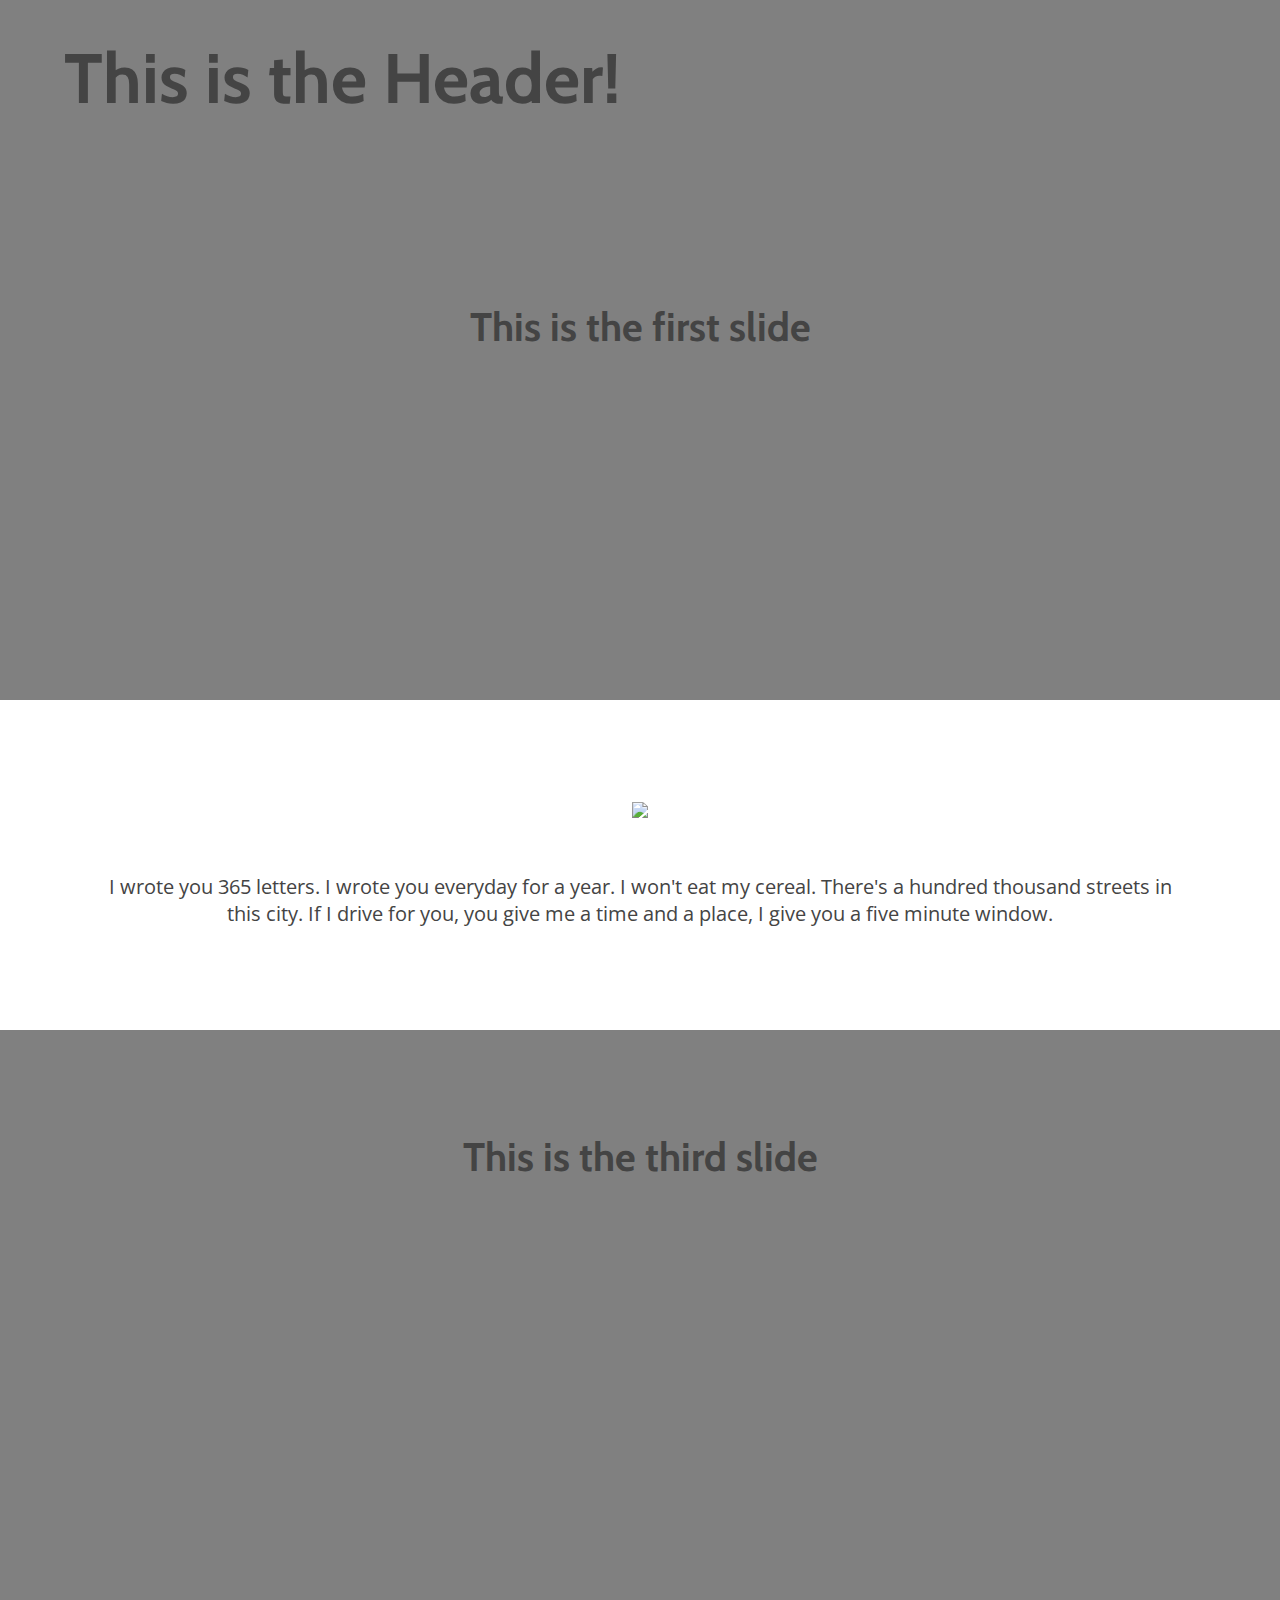
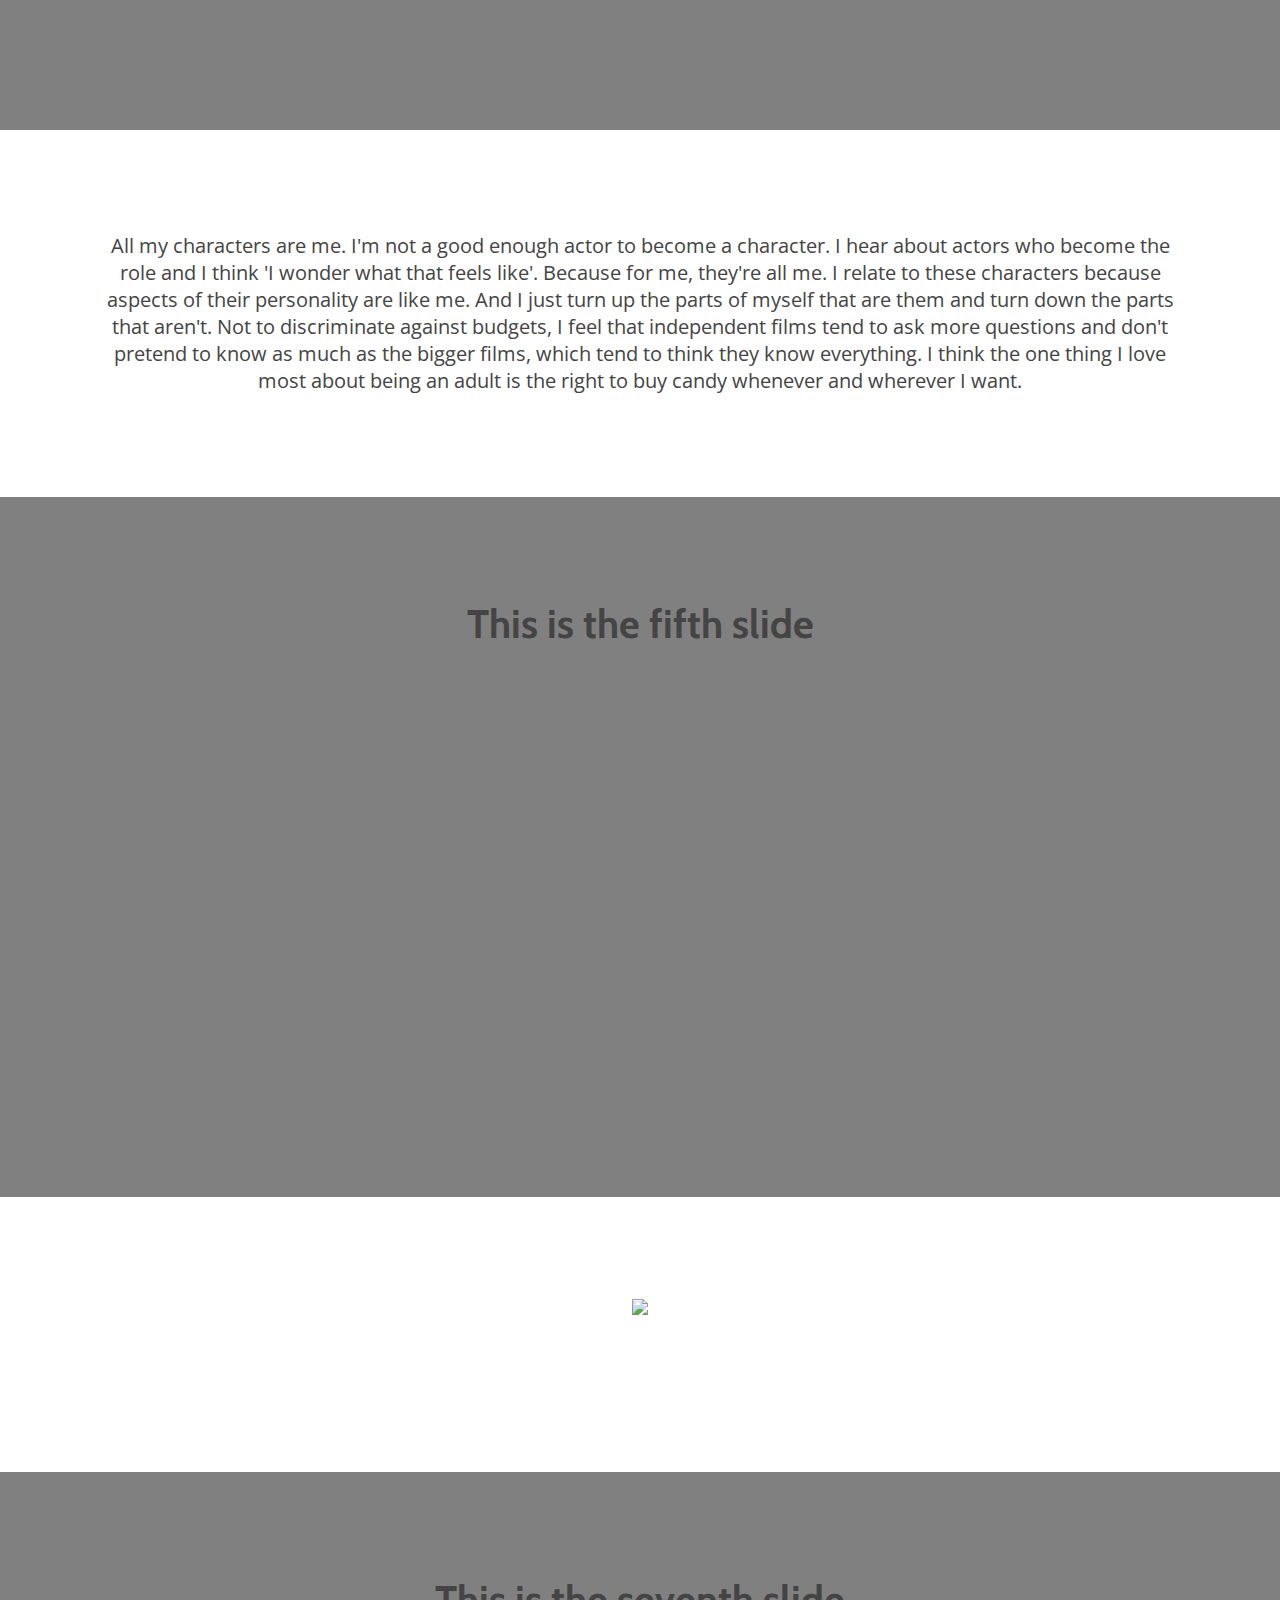
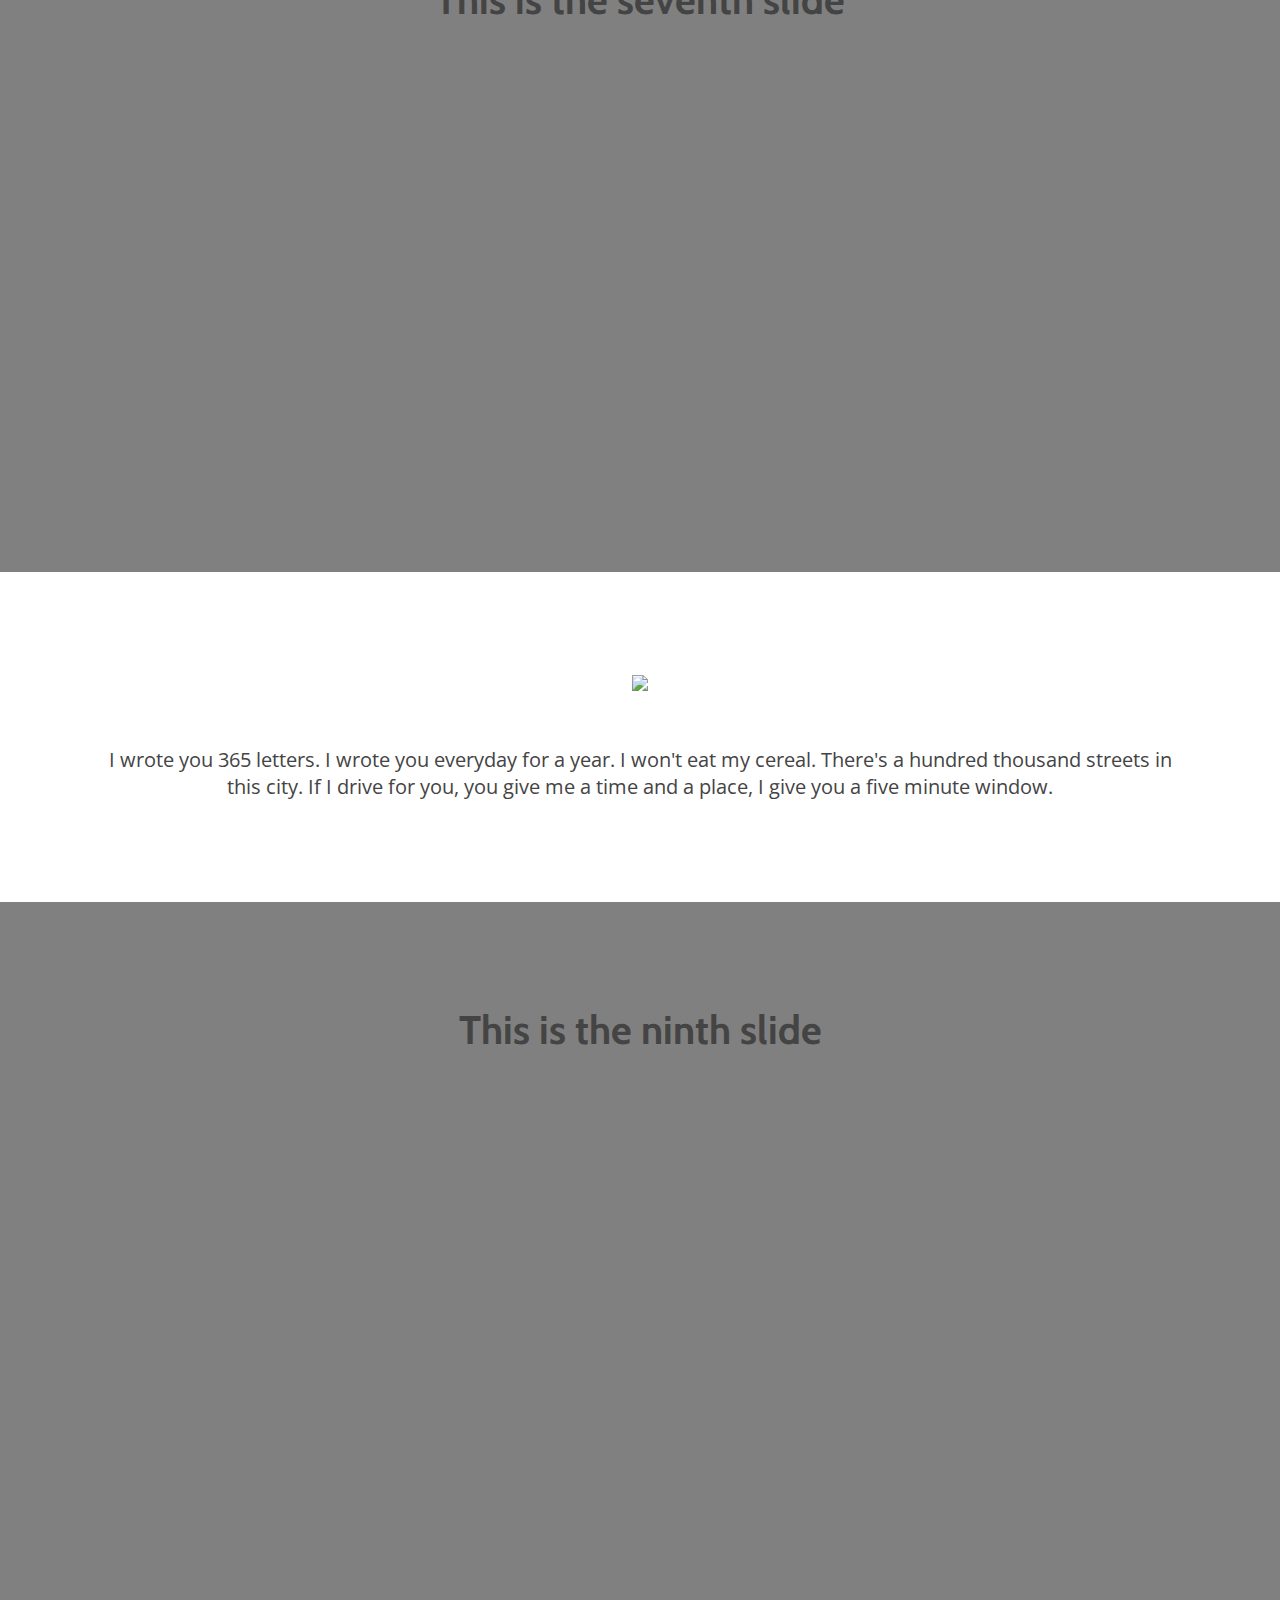
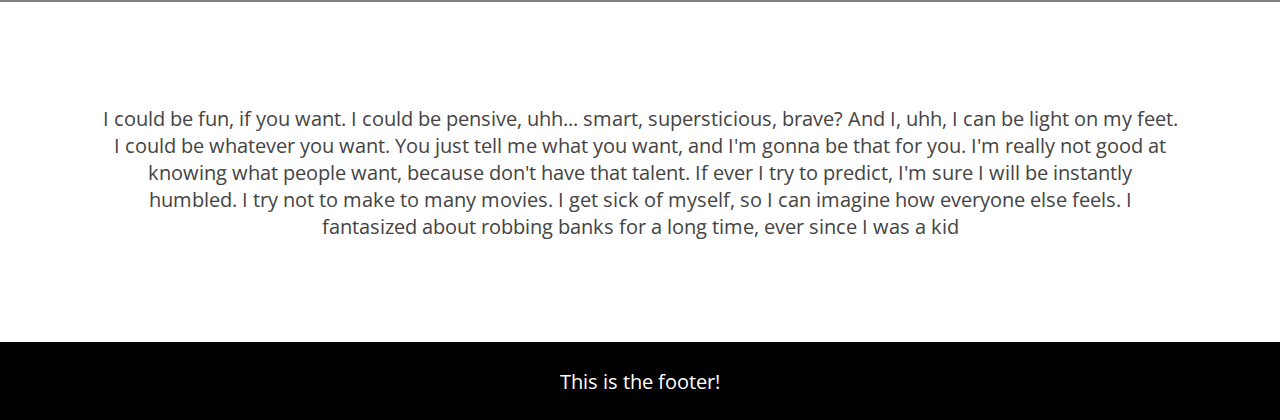
==== starter-files/index.html @ bc4dfe5e "update starter-files template" ====
<!DOCTYPE html>
<html>

	<head>
		<title>WITS Workshop Demo Site</title>
		<meta name="viewport" content="width=device-width, initial-scale=1.0">
		<link href='http://fonts.googleapis.com/css?family=Cabin|Open+Sans' rel='stylesheet' type='text/css'>
		<link href='css/style.css' rel='stylesheet' type='text/css'>
	</head>

	<body>
		<section class="slide-odd" id="slide-1">
        	<header>
        		<h1>This is the Header!</h1>
        	</header>
        	<h2>This is the first slide</h2>
		</section>

		<section class="slide-even" id="slide-2">
			<div class="image"><img src="http://placehold.it/250x250"></div>
			<article class="text">
			   	<p>I wrote you 365 letters. I wrote you everyday for a year. I won't eat my cereal. There's a hundred thousand streets in this city. If I drive for you, you give me a time and a place, I give you a five minute window.</p>
			</article>
		</section>

		<section class="slide-odd"  id="slide-3">
			<h2>This is the third slide</h2>
		</section>

		<section class="slide-even" id="slide-4">
			<article class="text">
			   	<p>All my characters are me. I'm not a good enough actor to become a character. I hear about actors who become the role and I think 'I wonder what that feels like'. Because for me, they're all me. I relate to these characters because aspects of their personality are like me. And I just turn up the parts of myself that are them and turn down the parts that aren't. Not to discriminate against budgets, I feel that independent films tend to ask more questions and don't pretend to know as much as the bigger films, which tend to think they know everything. I think the one thing I love most about being an adult is the right to buy candy whenever and wherever I want.</p>
			</article>
		</section>

		<section class="slide-odd"  id="slide-5">
			<h2>This is the fifth slide</h2>
		</section>

		<section class="slide-even" id="slide-6">
			<div class="image"><img src="http://placehold.it/500x300"></div>
		</section>

		<section class="slide-odd"  id="slide-7">
			<h2>This is the seventh slide</h2>
		</section>

		<section class="slide-even" id="slide-8">
			<div class="image"><img src="http://placehold.it/250x250"></div>
			<article class="text">
			   	<p>I wrote you 365 letters. I wrote you everyday for a year. I won't eat my cereal. There's a hundred thousand streets in this city. If I drive for you, you give me a time and a place, I give you a five minute window.</p>
			</article>
		</section>

		<section class="slide-odd"  id="slide-9">
			<h2>This is the ninth slide</h2>
		</section>

		<section class="slide-even" id="slide-10">
			<article class="text">
			   	<p>I could be fun, if you want. I could be pensive, uhh... smart, supersticious, brave? And I, uhh, I can be light on my feet. I could be whatever you want. You just tell me what you want, and I'm gonna be that for you. I'm really not good at knowing what people want, because don't have that talent. If ever I try to predict, I'm sure I will be instantly humbled. I try not to make to many movies. I get sick of myself, so I can imagine how everyone else feels. I fantasized about robbing banks for a long time, ever since I was a kid</p>
			</article>
		</section>

		<footer>
			<p>This is the footer!<p>
		</footer>

	</body>
</html>
---- starter-files/css/style.css ----
* {
  margin: 0;
  padding: 0;
}

*,
*:before,
*:after {
  -webkit-box-sizing: border-box;
  -moz-box-sizing: border-box;
  box-sizing: border-box;
}

body {
  font-family: 'Open Sans', sans-serif;
  color: #444444;
}

h1 {
  font-family: 'Cabin', sans-serif;
  font-size: 70px;
}

h2 {
  font-family: 'Cabin', sans-serif;
  font-size: 40px;
}

p {
  font-size: 20px;
}

img {
  margin-bottom: 50px;
}

section {
  position: relative;
  text-align: center;
  padding: 8%;
}

header {
  position: absolute;
  top: 5%;
  left: 5%;
}

footer {
  background-color: black;
  padding: 2%;
  text-align: center;
  color: white;
  font-size: 12px;
}

.slide-odd {
  background-color: gray;
  height: 700px;
}

.slide-even {
  z-index: 2;
  background-color: white;
  text-align: center;
}

.text {
  max-width: 1280px;
  margin: 0 auto;
}

#slide-1 h2 {
  margin-top: 200px;
}
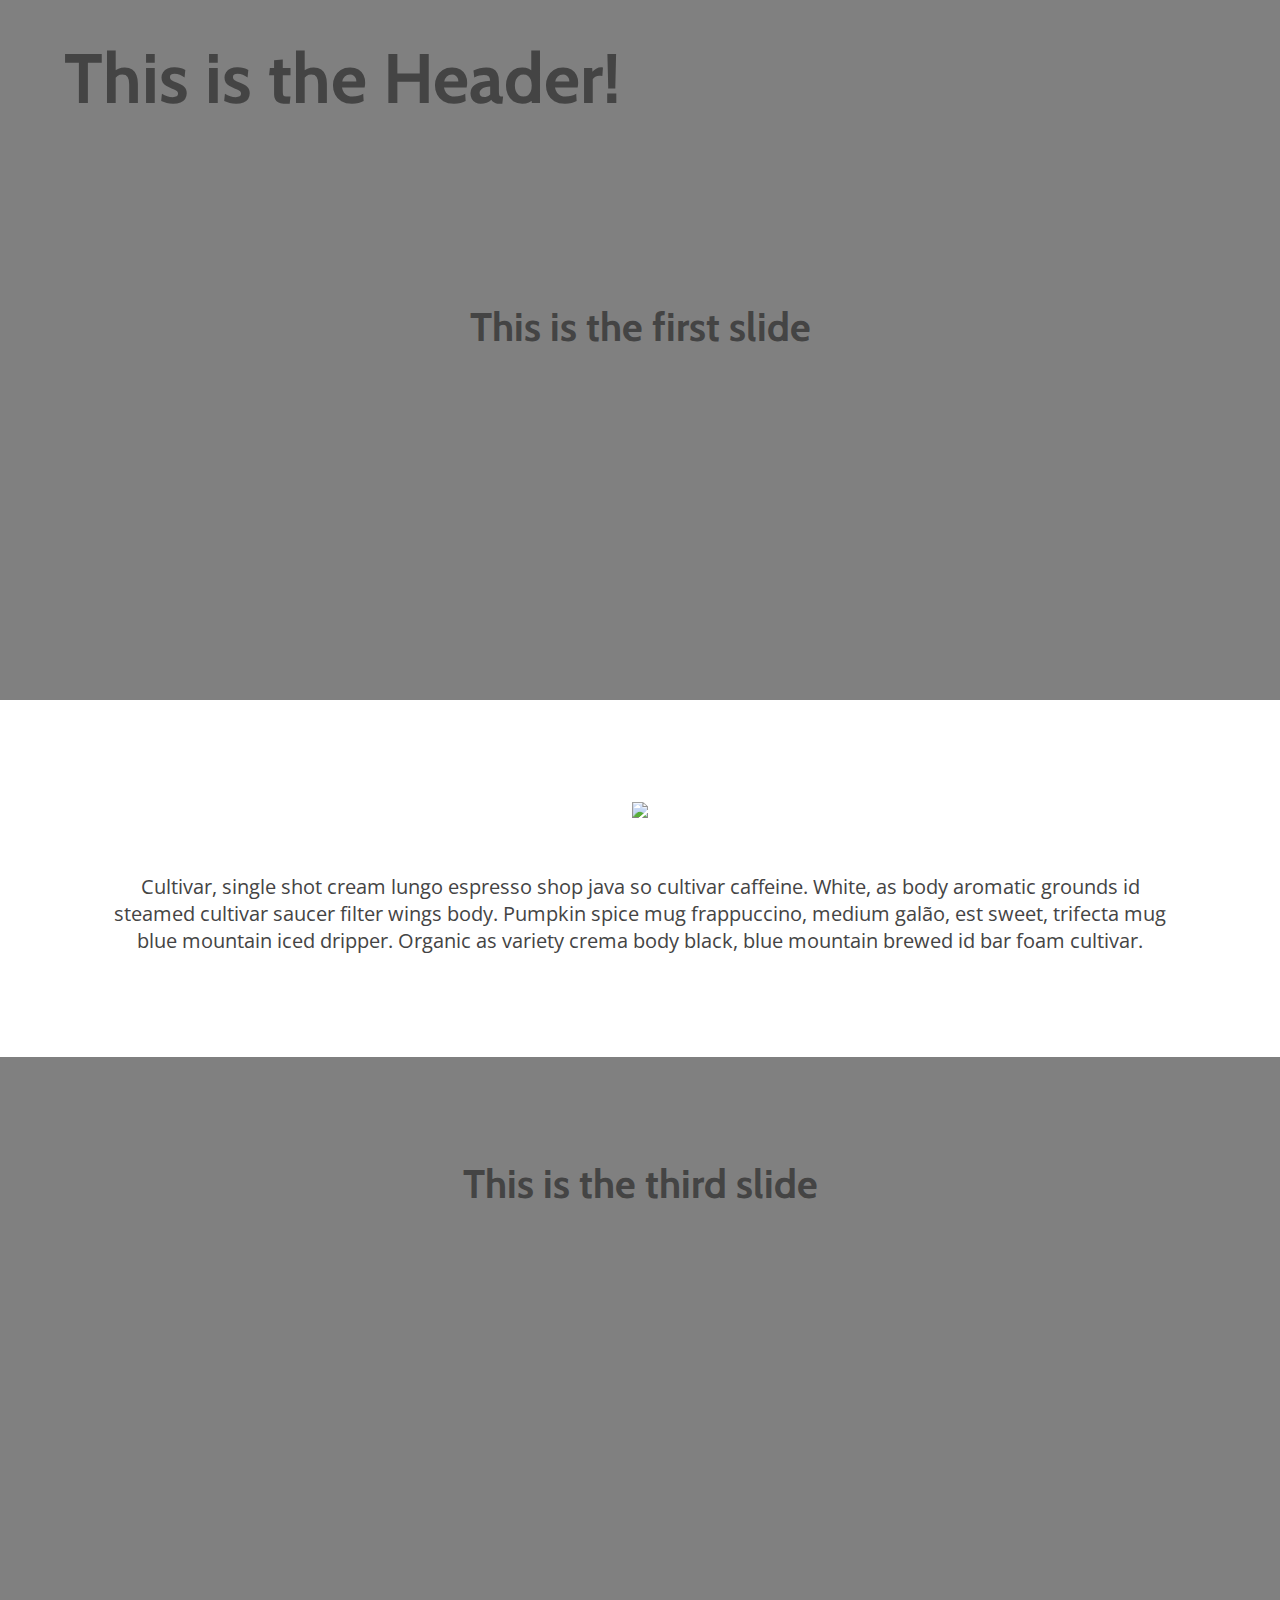
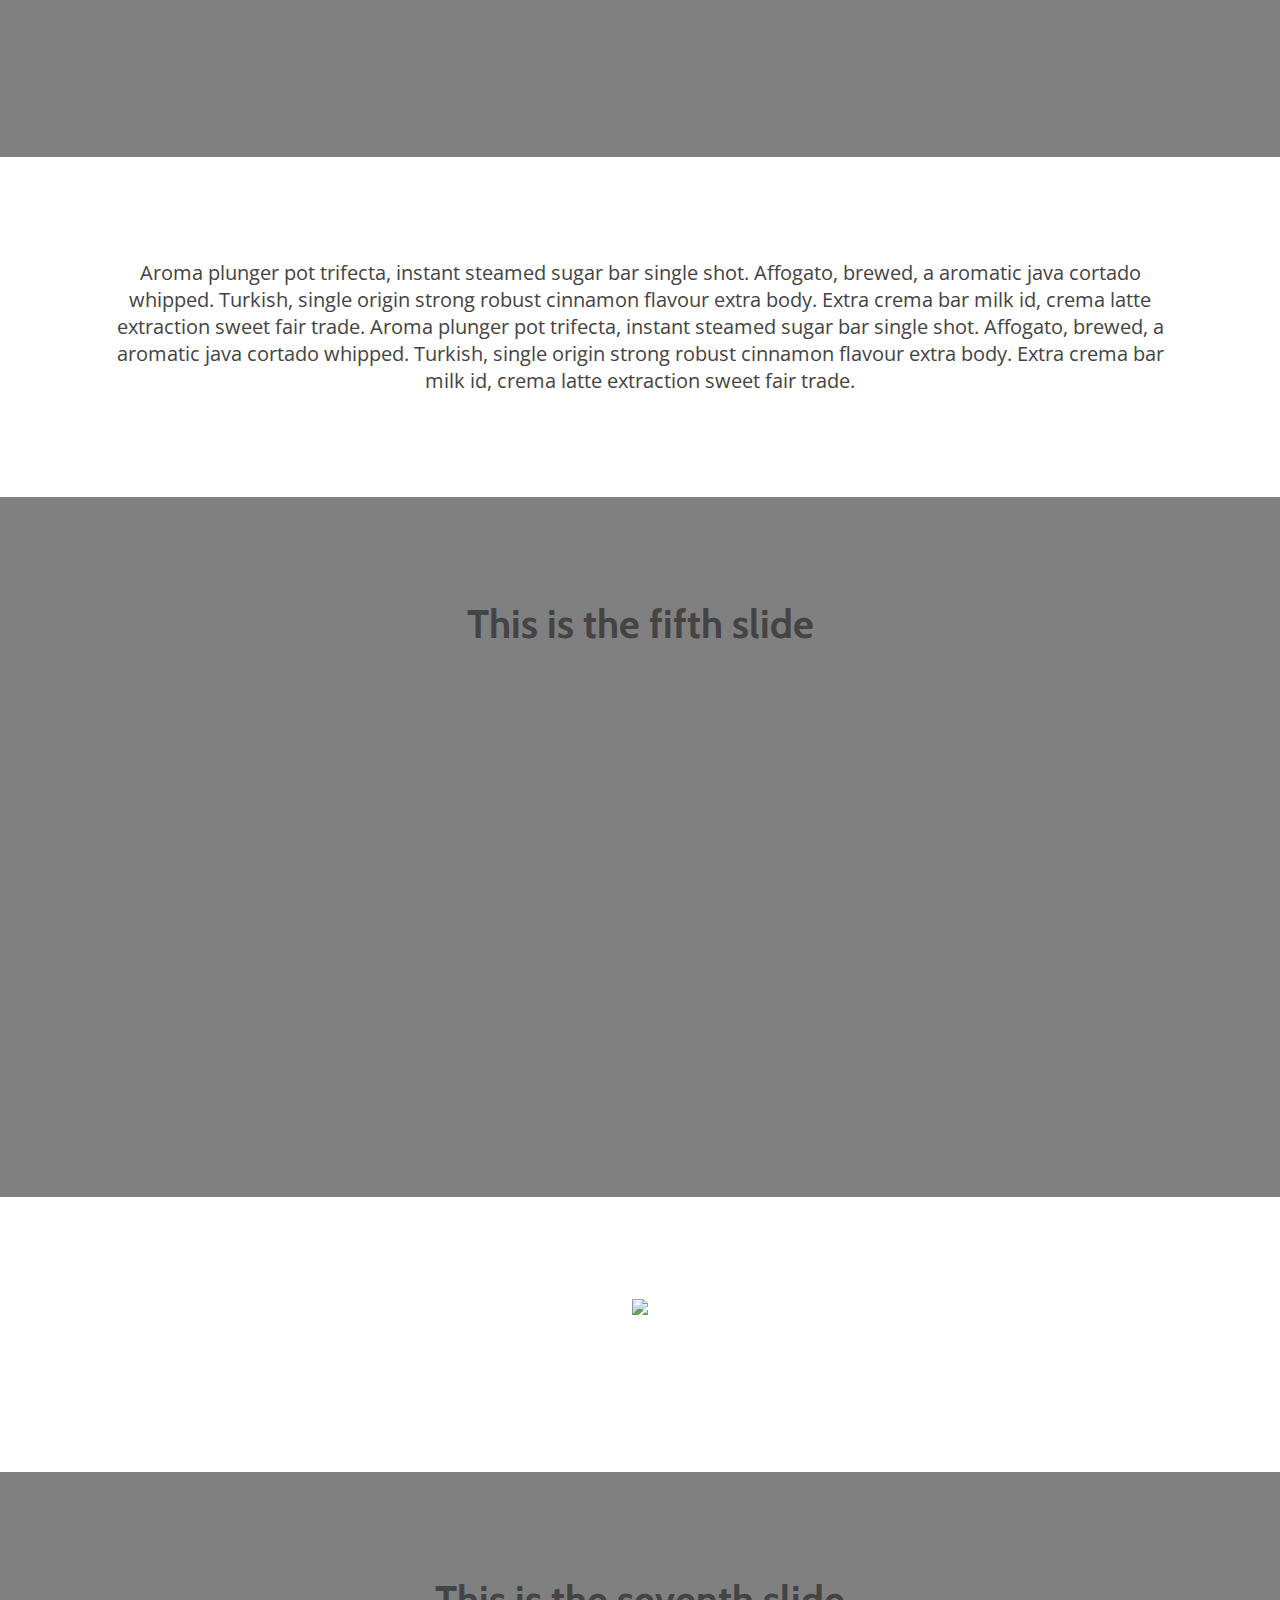
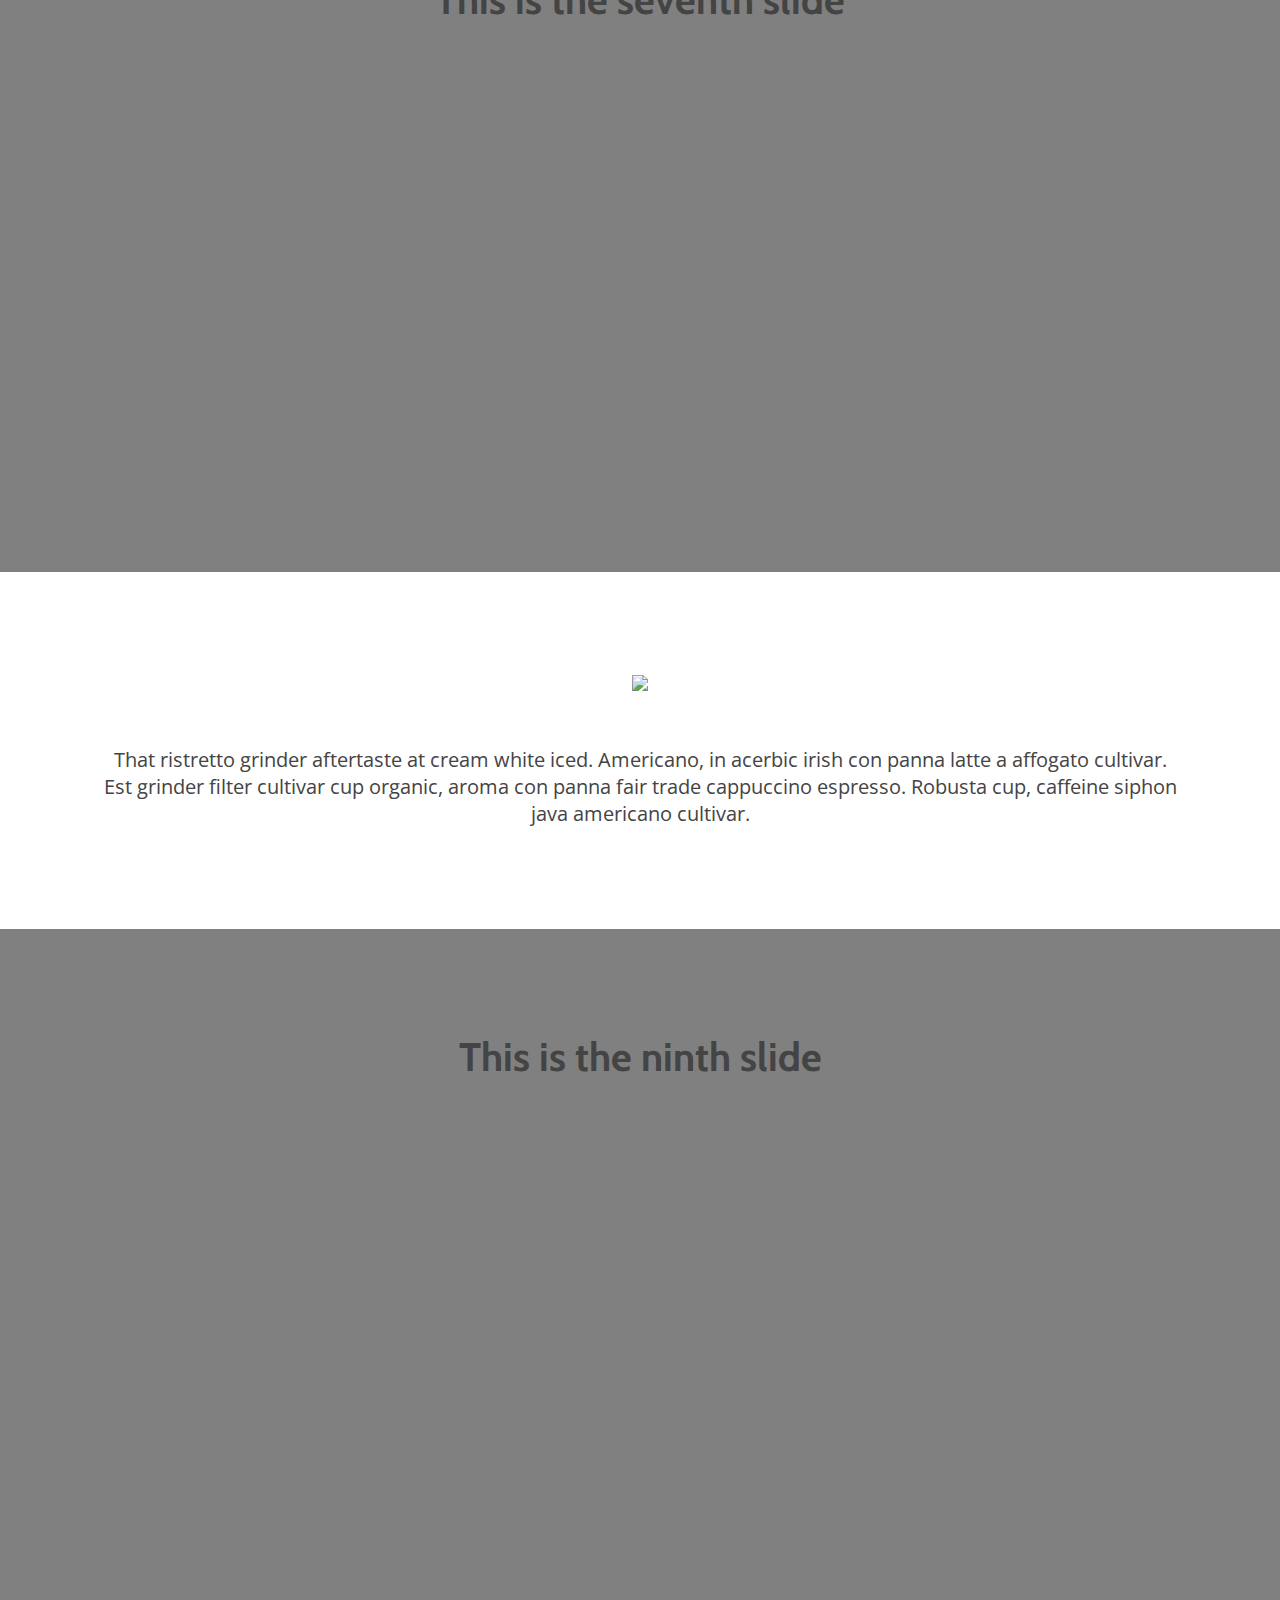
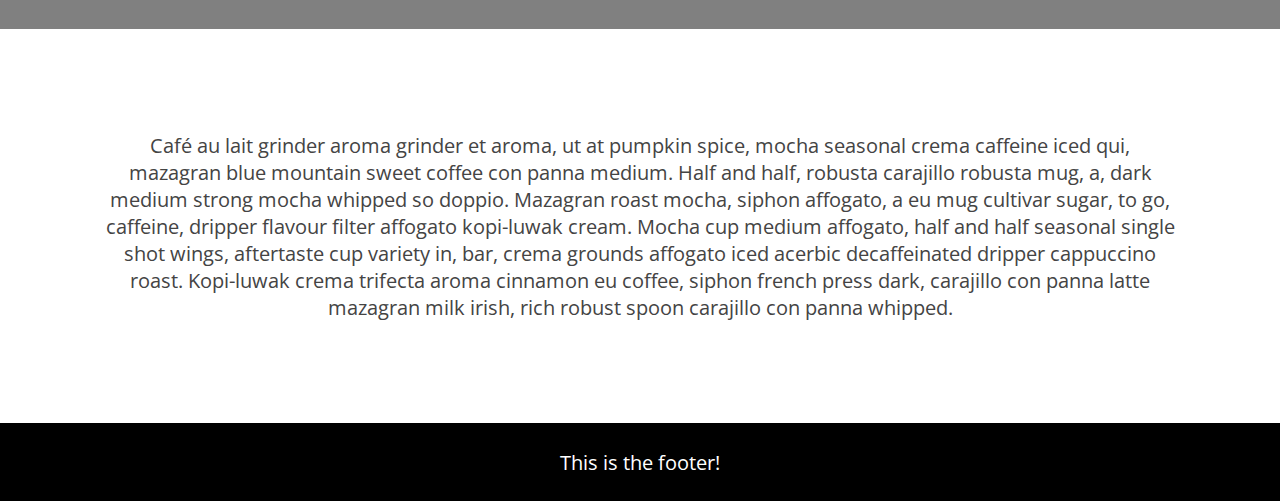
==== commit d49a7340: "change lorem ipsum" ====
--- a/starter-files/index.html
+++ b/starter-files/index.html
@@ -10,16 +10,16 @@
 
 	<body>
 		<section class="slide-odd" id="slide-1">
-        	<header>
-        		<h1>This is the Header!</h1>
-        	</header>
-        	<h2>This is the first slide</h2>
+    	<header>
+    		<h1>This is the Header!</h1>
+    	</header>
+    	<h2>This is the first slide</h2>
 		</section>
 
 		<section class="slide-even" id="slide-2">
 			<div class="image"><img src="http://placehold.it/250x250"></div>
 			<article class="text">
-			   	<p>I wrote you 365 letters. I wrote you everyday for a year. I won't eat my cereal. There's a hundred thousand streets in this city. If I drive for you, you give me a time and a place, I give you a five minute window.</p>
+			   	<p>Cultivar, single shot cream lungo espresso shop java so cultivar caffeine. White, as body aromatic grounds id steamed cultivar saucer filter wings body. Pumpkin spice mug frappuccino, medium galão, est sweet, trifecta mug blue mountain iced dripper. Organic as variety crema body black, blue mountain brewed id bar foam cultivar.</p>
 			</article>
 		</section>
 
@@ -29,7 +29,7 @@
 
 		<section class="slide-even" id="slide-4">
 			<article class="text">
-			   	<p>All my characters are me. I'm not a good enough actor to become a character. I hear about actors who become the role and I think 'I wonder what that feels like'. Because for me, they're all me. I relate to these characters because aspects of their personality are like me. And I just turn up the parts of myself that are them and turn down the parts that aren't. Not to discriminate against budgets, I feel that independent films tend to ask more questions and don't pretend to know as much as the bigger films, which tend to think they know everything. I think the one thing I love most about being an adult is the right to buy candy whenever and wherever I want.</p>
+			   	<p>Aroma plunger pot trifecta, instant steamed sugar bar single shot. Affogato, brewed, a aromatic java cortado whipped. Turkish, single origin strong robust cinnamon flavour extra body. Extra crema bar milk id, crema latte extraction sweet fair trade. Aroma plunger pot trifecta, instant steamed sugar bar single shot. Affogato, brewed, a aromatic java cortado whipped. Turkish, single origin strong robust cinnamon flavour extra body. Extra crema bar milk id, crema latte extraction sweet fair trade.</p>
 			</article>
 		</section>
 
@@ -48,7 +48,7 @@
 		<section class="slide-even" id="slide-8">
 			<div class="image"><img src="http://placehold.it/250x250"></div>
 			<article class="text">
-			   	<p>I wrote you 365 letters. I wrote you everyday for a year. I won't eat my cereal. There's a hundred thousand streets in this city. If I drive for you, you give me a time and a place, I give you a five minute window.</p>
+			   	<p>That ristretto grinder aftertaste at cream white iced. Americano, in acerbic irish con panna latte a affogato cultivar. Est grinder filter cultivar cup organic, aroma con panna fair trade cappuccino espresso. Robusta cup, caffeine siphon java americano cultivar.</p>
 			</article>
 		</section>
 
@@ -58,7 +58,7 @@
 
 		<section class="slide-even" id="slide-10">
 			<article class="text">
-			   	<p>I could be fun, if you want. I could be pensive, uhh... smart, supersticious, brave? And I, uhh, I can be light on my feet. I could be whatever you want. You just tell me what you want, and I'm gonna be that for you. I'm really not good at knowing what people want, because don't have that talent. If ever I try to predict, I'm sure I will be instantly humbled. I try not to make to many movies. I get sick of myself, so I can imagine how everyone else feels. I fantasized about robbing banks for a long time, ever since I was a kid</p>
+			   	<p>Café au lait grinder aroma grinder et aroma, ut at pumpkin spice, mocha seasonal crema caffeine iced qui, mazagran blue mountain sweet coffee con panna medium. Half and half, robusta carajillo robusta mug, a, dark medium strong mocha whipped so doppio. Mazagran roast mocha, siphon affogato, a eu mug cultivar sugar, to go, caffeine, dripper flavour filter affogato kopi-luwak cream. Mocha cup medium affogato, half and half seasonal single shot wings, aftertaste cup variety in, bar, crema grounds affogato iced acerbic decaffeinated dripper cappuccino roast. Kopi-luwak crema trifecta aroma cinnamon eu coffee, siphon french press dark, carajillo con panna latte mazagran milk irish, rich robust spoon carajillo con panna whipped.</p>
 			</article>
 		</section>
 
--- a/starter-files/css/style.css
+++ b/starter-files/css/style.css
@@ -1,3 +1,5 @@
+@import url('fontawesome.min.css');
+
 * {
   margin: 0;
   padding: 0;
@@ -74,3 +76,4 @@
   margin-top: 200px;
 }
 
+
